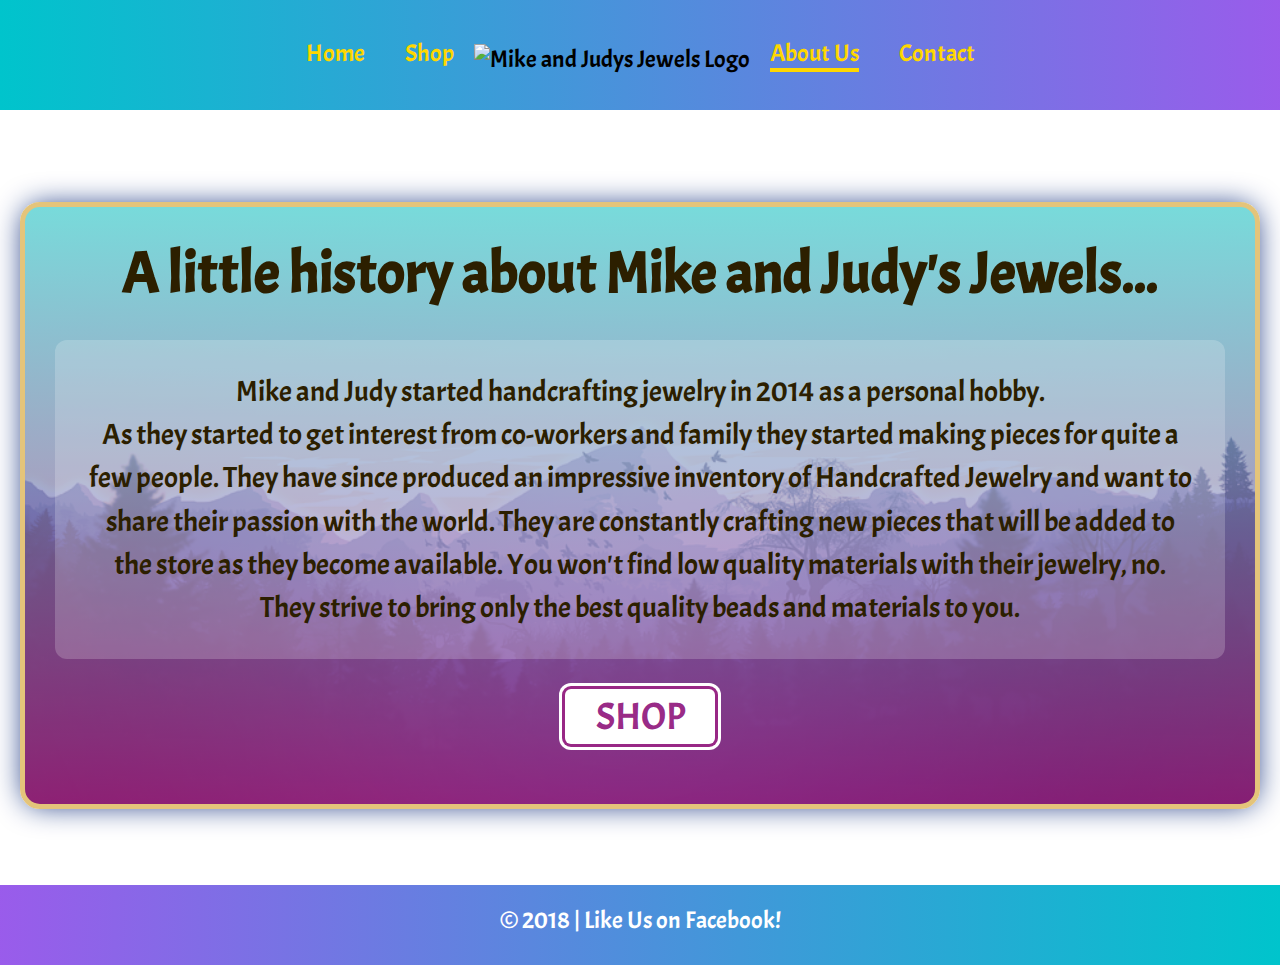
==== about_us.html @ d353a6b6 "about us and contact styling and media queries" ====
<!DOCTYPE html>
<html lang="en">

<head>
  <meta charset="UTF-8">
  <meta name="viewport" content="width=device-width, initial-scale=1.0">
  <meta http-equiv="X-UA-Compatible" content="ie=edge">
  <meta name="description" content="An Online Store of Handcrafted Bead and Gem Stone Jewelry">
  <title>Mike & Judy's Jewels | About Us</title>
  <link rel="canonical" href="about_us.html">
  <link rel="stylesheet" href="./css/jj.css">
  <link href="https://fonts.googleapis.com/css?family=Acme|Alex+Brush" rel="stylesheet">
  <link rel="stylesheet" href="https://use.fontawesome.com/releases/v5.2.0/css/all.css" integrity="sha384-hWVjflwFxL6sNzntih27bfxkr27PmbbK/iSvJ+a4+0owXq79v+lsFkW54bOGbiDQ"
    crossorigin="anonymous">
  <link rel="stylesheet" href="css/animate.css">
  <link rel="icon" type="image/png" href="./img/favicon.png" />
  <script src="https://ajax.googleapis.com/ajax/libs/jquery/3.3.1/jquery.min.js"></script>
  <script>
    $(document).ready(function () {
      // Add smooth scrolling to all links
      $("a").on('click', function (event) {

        // Make sure this.hash has a value before overriding default behavior
        if (this.hash !== "") {
          // Prevent default anchor click behavior
          event.preventDefault();

          // Store hash
          var hash = this.hash;

          // Using jQuery's animate() method to add smooth page scroll
          // The optional number (800) specifies the number of milliseconds it takes to scroll to the specified area
          $('html, body').animate({
            scrollTop: $(hash).offset().top
          }, 800, function () {

            // Add hash (#) to URL when done scrolling (default click behavior)
            window.location.hash = hash;
          });
        } // End if
      });
    });
  </script>
</head>

<body id="top">
  <header class="header wow flipInX" id="myHeader">
    <nav class="navbar">
      <a href="index.html">Home</a>
      <a href="shop.html">Shop</a>
      <img src="./img/JUDYS JEWELS LOGO.svg" alt="Mike and Judys Jewels Logo" class="logo">
      <a href="about_us.html" class="active">About Us</a>
      <a href="contact.html">Contact</a>
    </nav>
    <!-- Top Navigation Mobile Menu -->
    <div class="topnav">
      <a href="#home" class="active">
        <img src="./img/JUDYS JEWELS LOGO.svg" alt="mike and judys jewels logo" class="smLogo">
      </a>
      <div id="myLinks">
        <a href="index.html">Home</a>
        <a href="shop.html">Shop</a>
        <a href="about_us.html">About Us</a>
        <a href="contact.html">Contact</a>
      </div>
      <a href="javascript:void(0);" class="icon" onclick="hamburgerMenuToggle()">
        <i class="fa fa-bars"></i>
      </a>
    </div>
  </header>
  <a href="#top" id="up-arrow">
    <i class="fas fa-arrow-circle-up"></i>
  </a>
  <main class="content">
    <div class="about-us-content">
      <h1 class="about-us">A little history about Mike and Judy's Jewels...</h1>
      <p class="about-us-text">Mike and Judy started handcrafting jewelry in 2014 as a personal hobby.
        <br> As they started to get interest from co-workers and family they started making pieces for quite a few people. They
        have since produced an impressive inventory of Handcrafted Jewelry and want to share their passion with the world.
        They are constantly crafting new pieces that will be added to the store as they become available. You won't find
        low quality materials with their jewelry, no. They strive to bring only the best quality beads and materials to you.</p>


      <div class="wow flip about-us-cta" data-wow-iteration="2">
        <a href="shop.html" class="shop-btn">SHOP</a>
      </div>
    </div>


  </main>
  <footer>
    <p>&copy; 2018 | Like Us on Facebook!
      <a href="https://www.facebook.com/profile.php?id=100008990355830" rel="noopener" target="_blank">
        <i class="fab fa-facebook-square"></i>
      </a>
    </p>
  </footer>
  <script src="./js/jj.js"></script>
  <script src="js/wow.min.js"></script>
  <script>
    new WOW().init();
  </script>
</body>

</html>
---- css/jj.css ----
/* *********************************
*********TODOS LIST**************
********************************* */

* {
  margin: 0;
  padding: 0;
}

html,
body {
  height: 100%;
}

body {
  font-family: 'Acme', sans-serif;
  display: flex;
  flex-direction: column;
  position: relative;
}

#up-arrow {
  display: none;
  position: fixed;
  bottom: 45px;
  right: 10px;
  z-index: 99;
  padding: 15px;
  font-size: 2em;
  color: gold;
}

#up-arrow:hover {
  color: #000;
}

header {
  padding: 0 0 16px 0;
  z-index: 1;
}

.bottom {
  position: relative;
}

.bottom:before {
  content: '';
  position: absolute;
  border-width: 30px;
  border-style: solid;
  border-color: transparent;
  left: 50%;
  bottom: 0;
  border-top-color: #00c4cc;
  -webkit-transform: translate(-50%, 100%);
  -ms-transform: translate(-50%, 100%);
  transform: translate(-50%, 100%);
}

a {
  white-space: nowrap;
}

.content {
  padding: 16px 0;
}

.sticky {
  position: fixed;
  top: 0;
  width: 100%;
}

.sticky+.content {
  padding-top: 260px;
}

.rightHome h1 {
  font-family: 'Alex Brush', cursive;
  color: hsl(266, 78%, 64%);
  font-size: 3em;
  margin-bottom: 30px;
}

nav {
  font-size: 1.5em;
  width: 100%;
}

.navbar {
  display: flex;
  background: linear-gradient(to right, #00c4cc, hsl(266, 78%, 64%));
  height: 110px;
  align-items: center;
  justify-content: center;
  list-style: none;
  transition: 500ms ease-in-out;
}

@media screen and (max-width: 750px) {
  .navbar {
    display: none;
  }
}

.navbar a {
  text-decoration: none;
  color: gold;
  padding: 0 20px;
}

.navbar a::after {
  content: '';
  display: block;
  width: 0;
  height: 4px;
  background: gold;
  transition: width .4s;
}

.navbar a:hover::after {
  width: 100%;
}

a.active::after {
  width: 100%;
}

.logo {
  margin-top: 7px;
}

main {
  display: flex;
  margin: 50px 0 0 0;
  align-items: center;
  flex: 1 0 auto;
}

#home {
  margin: 100px 0;
}

.paypal {
  box-shadow: none;
}

.btn {
  transition: all .4s;
}

.btn:hover {
  box-shadow: 0px 0px 0 3px #fff, 0 0 0 6px hsl(266, 78%, 64%), -7px 7px 7px rgba(0, 0, 0, 0.75);
  background: hsl(266, 78%, 64%);
  color: gold;
}

.cta-image {
  width: 50%;
}

.rightHome {
  text-align: center;
  width: 50%;
}

.rightHome a {
  text-decoration: none;
  background: #00c4cc;
  color: #fff;
  letter-spacing: 2px;
  text-transform: uppercase;
  padding: 10px 50px;
  border-radius: 8px;
  font-size: 1.5em;
}

@media screen and (max-width: 750px) {
  main {
    flex-direction: column;
    flex-flow: column-reverse;
  }
  .rightHome {
    width: 100%;
  }
  .rightHome h1 {
    font-size: 4em;
  }
  .cta-image {
    margin-top: 50px;
    width: 70%;
  }
}

hr.style-two {
  border: 0;
  height: 1px;
  background-image: linear-gradient(to right, rgba(0, 0, 0, 0), rgba(0, 0, 0, 0.75), rgba(0, 0, 0, 0));
}

.cta-desc {
  background: #00c4cc;
  color: #fff;
  text-align: center;
  padding: 50px;
}

.cta-desc h2 {
  margin-bottom: 20px;
  font-size: 2em;
  color: gold;
}

.cta-desc p {
  font-size: 1.25em;
  letter-spacing: .125em;
}

.cta-desc p span {
  color: hsl(266, 78%, 64%);
  letter-spacing: .01em;
}

.cta-desc a {
  text-decoration: none;
  color: gold;
  text-transform: uppercase;
  letter-spacing: normal;
  transition: all .8s;
}

.cta-desc a:hover {
  color: black;
}

section {
  padding: 40px;
  text-align: center;
  font-family: 'Alex Brush', cursive;
  color: hsl(266, 78%, 64%);
  font-size: 1.5em;
}

section h2 {
  margin: 30px;
}

section p {
  padding: 30px;
  font-family: 'Acme', sans-serif;
}

section a {
  text-decoration: none;
  font-family: 'Acme', sans-serif;
  color: #fff;
  letter-spacing: .3em;
  padding: 8px 50px;
  background: #00c4cc;
  border-radius: 10px;
}

.figs {
  font-family: 'Acme', sans-serif;
  display: flex;
  justify-content: space-around;
  text-align: center;
  margin: 30px 0 60px 0;
}

figure img {
  box-shadow: 3px 3px 10px rgb(61, 152, 175);
}

.promo-sm {
  max-width: 20vw;
  border: 3px solid turquoise;
}

.promo-lg {
  max-width: 40vw;
  border: 3px solid turquoise;
}

figure h3 {
  margin: 15px 0 5px 0;
}

figure p {
  padding-bottom: 20px;
}

figure a {
  text-decoration: none;
  color: #fff;
  background: #00c4cc;
  padding: 7px 20px;
}

figcaption {
  font-size: .75em;
}

@media screen and (max-width: 750px) {
  .cta-desc h2 {
    font-size: 2.5em;
  }
  .cta-desc p {
    font-size: 1.5em;
    line-height: 1.75em;
  }
  section h2 {
    font-size: 2.5em;
  }
  .figs {
    flex-direction: column;
  }
  figure {
    margin: 30px auto;
  }
  figcaption {
    font-size: 1em;
  }
  .promo-lg,
  .promo-sm {
    max-width: 60vw;
  }
}

.shop-cta {
  color: #fff;
  text-transform: uppercase;
  letter-spacing: .25em;
  margin: 100px auto;
  width: 80%;
  padding: 80px;
  background-image: linear-gradient(rgba(2, 67, 71, 0.5), rgba(9, 22, 92, 0.5)), url(../img/shopping-annex.jpeg);
  background-position: center;
}

@media screen and (max-width: 750px) {
  .shop-cta {
    width: 50%;
    background-size: cover;
  }
}

@media screen and (max-width: 450px) {
  .shop-cta {
    padding: 80px 50px;
    margin: 100px auto 60px auto;
  }
  .shop-cta p {
    padding: 30px 0;
  }
  .shop-cta a.btn {
    font-size: .75em;
    padding: 8px 22px;
  }
}

footer {
  flex-shrink: 0;
  background: linear-gradient(to right, hsl(266, 78%, 64%), #00c4cc);
  height: 40px;
  color: #fff;
  text-align: center;
  padding: 20px 0;
  font-size: 1.5em;
}

footer i {
  color: #fff;
  font-size: 1.3em;
  padding: 0 10px;
  display: flex;
}

@media screen and (max-width: 750px) {
  footer {
    font-size: 1.2em;
  }
}

/* ************************
 *****  SHOP PAGES  ******
************************ */

.shop-content {
  text-align: center;
}

.shop-heading {
  margin: 15px auto 30px auto;
  font-size: 3em;
  color: #e4c47a;
}

.cat-head {
  display: flex;
  width: 100%;
  height: 80px;
  background: #e4c47a;
  margin: 30px auto;
  align-items: center;
  justify-content: center;
  color: hsl(266, 78%, 64%);
  font-size: 1.2em;
}

.shop-cats {
  background-color: hsl(266, 78%, 64%);
  width: 50%;
  margin: 45px auto;
  border-radius: 7px;
}

@media screen and (max-width: 1200px) {
  .shop-cats {
    width: 80%;
  }
}

@media screen and (max-width: 750px) {
  .shop-cats {
    font-size: .8em;
  }
}

.shop-cats a {
  display: inline-block;
  margin: 20px 10px;
  text-transform: uppercase;
  color: gold;
  text-decoration: none;
  font-size: 1.2em;
}

.shop-cats a:hover {
  color: #000;
}

.shop-cats .active {
  background: #fff;
  color: hsl(266, 78%, 64%);
  font-weight: bolder;
  line-height: 30px;
  padding: 0 10px;
  border-radius: 4px;
}

.showcase-body {
  position: relative;
  margin: 0 auto 200px auto;
  padding: 200px 0 200px 0;
  border-radius: 25px;
  width: 80%;
}

@media screen and (max-width: 520px) {
  .showcase-body {
    overflow-x: hidden;
  }
  .shop-heading {
    font-size: 2em;
  }
}

.p_slider {
  width: 200px;
  height: 339px;
  position: absolute;
  left: 0;
  right: 0;
  bottom: 0;
  margin: auto;
}

.p_slider .left,
.p_slider .right {
  cursor: pointer;
  position: absolute;
  z-index: 10;
}

.p_slider__item {
  position: absolute;
  width: 200px;
  height: 200px;
  cursor: pointer;
  transition-duration: 1.5s;
  transition-property: transform, left, opacity, -webkit-filter;
}

.p_slider__item img {
  width: 200px;
  -webkit-transform: scale(0);
  transform: scale(0);
  position: relative;
  -webkit-animation: scale_bounce 1.2s .4s forwards;
  animation: scale_bounce 1.2s .4s forwards;
  -webkit-box-reflect: below 4px -webkit-gradient(linear, left top, left bottom, from(transparent), color-stop(50%, transparent), to(rgba(255, 255, 255, 0.2)));
}

.p_slider__item:nth-of-type(1) {
  -webkit-transform: scale(0.6);
  transform: scale(0.6);
  left: -200px;
  -webkit-filter: blur(2px);
  opacity: 0.8;
  z-index: 1;
}

.p_slider__item:nth-of-type(2) {
  -webkit-transform: scale(1);
  transform: scale(1);
  left: 0px;
  z-index: 2;
}

.p_slider__item:nth-of-type(3) {
  -webkit-transform: scale(0.6);
  transform: scale(0.6);
  left: 200px;
  z-index: 1;
  -webkit-filter: blur(2px);
  opacity: 0.8;
}

.controls {
  position: absolute;
  width: 100%;
  top: 50%;
  -webkit-transform: translateY(-50%);
  transform: translateY(-50%);
}

.controls .left {
  float: left;
  cursor: pointer;
  position: relative;
  left: 40px;
}

.controls .left img {
  -webkit-transform: rotate(180deg);
  transform: rotate(180deg);
  transition: all .4s;
  opacity: 0.2;
}

.controls .left img:hover {
  opacity: 1;
  cursor: pointer;
}

.controls .right {
  float: right;
  cursor: pointer;
  position: relative;
  right: 40px;
}

.controls .right img {
  transition: all .4s;
  opacity: 0.2;
}

.controls .right img:hover {
  opacity: 1;
  cursor: pointer;
}

@-webkit-keyframes scale_bounce {
  0% {
    -webkit-transform: scale(0);
    transform: scale(0);
  }
  20% {
    -webkit-transform: scale(1.1);
    transform: scale(1.1);
  }
  40% {
    -webkit-transform: scale(0.98);
    transform: scale(0.98);
  }
  60% {
    -webkit-transform: scale(1.012);
    transform: scale(1.012);
  }
  80% {
    -webkit-transform: scale(0.995);
    transform: scale(0.995);
  }
  100% {
    -webkit-transform: scale(1);
    transform: scale(1);
  }
}

@keyframes scale_bounce {
  0% {
    -webkit-transform: scale(0);
    transform: scale(0);
  }
  20% {
    -webkit-transform: scale(1.1);
    transform: scale(1.1);
  }
  40% {
    -webkit-transform: scale(0.98);
    transform: scale(0.98);
  }
  60% {
    -webkit-transform: scale(1.012);
    transform: scale(1.012);
  }
  80% {
    -webkit-transform: scale(0.995);
    transform: scale(0.995);
  }
  100% {
    -webkit-transform: scale(1);
    transform: scale(1);
  }
}

.fig-row {
  margin: 20px 20px;
  display: flex;
  flex-wrap: wrap;
}

.shop-fig {
  flex-basis: auto;
  flex-grow: 1;
  border: 2px solid grey;
  margin: 5px;
  padding: 10px;
}

.shop-fig figcaption {
  color: hsl(266, 78%, 64%);
  text-transform: uppercase;
  font-size: 1.35em;
}

.shop-fig p {
  font-size: 2em;
  color: red;
}

/* ******************************** */

/* **********mobile nav************ */

/* ******************************** */

/* Style the navigation menu */

.topnav {
  overflow: hidden;
  background: linear-gradient(to right, #00c4cc, hsl(266, 78%, 64%));
  position: relative;
}

/* Hide the links inside the navigation menu (except for logo/home) */

.topnav #myLinks {
  display: none;
}

/* Style navigation menu links */

.topnav a {
  color: gold;
  padding: 14px 16px;
  text-decoration: none;
  font-size: 1.5em;
  display: block;
}

.smLogo {
  height: 40px;
}

.topnav a.icon {
  display: block;
  position: absolute;
  right: 0;
  top: 8px;
  font-size: 1.5em;
}

.topnav a:hover {
  color: #fff;
}

@media screen and (min-width: 750px) {
  .topnav {
    display: none;
  }
}

/* 
*******************
********404********
******************* */

.err-404 {
  font-size: 15em;
  margin: auto;
}

.err-wrapper {
  display: flex;
  width: 100vw;
  color: #00c4cc;
  padding: 30px;
  justify-content: space-between;
  align-items: center;
}

.text {
  font-size: 1.5em;
  padding: 20px;
}

.text p {
  line-height: 2em;
  margin-bottom: 30px;
}

.text a {
  text-decoration: none;
  color: #fff;
  background: #00c4cc;
  padding: 8px 12px;
  border-radius: 5px;
}

.text a:hover {
  box-shadow: 0 0 0 2px #fff, 0 0 0 4px #00c4cc;
  color: gold;
}

@media screen and (max-width: 750px) {
  .err-wrapper {
    flex-direction: column;
    flex-direction: column-reverse;
  }
  .err-404 {
    font-size: 10em;
  }
  .text {
    text-align: center;
  }
}

.product-wrapper {
  display: flex;
  margin: 30px 30px 0 30px;
  width: 100vw;
  flex-flow: row;
}

@media screen and (max-width: 750px) {
  .product-wrapper {
    flex-flow: column;
    align-items: center;
  }
  .product-desc {
    margin: 50px 20px 0 20px;
  }
}

.product-card {
  text-align: center;
}

.product-card h1 {
  margin-bottom: 20px;
  color: hsl(266, 78%, 64%);
}

.product-thumbs {
  display: flex;
  margin-top: 20px;
}

.primary {
  width: 300px;
  height: 300px;
  background-color: #e4c47a;
  border: 2px solid hsl(266, 78%, 64%);
  background-size: contain;
  background-position: center center;
  background-repeat: no-repeat;
  transition: all .5s ease-in;
}

.primary:hover {
  transform: scale(1.5);
  transform-origin: bottom left;
}

@media screen and (max-width: 750px) {
  .primary:hover {
    transform: scale(1.2);
    transform-origin: bottom;
  }
}

.thumbnail-image {
  margin-right: 10px;
  width: 49px;
  height: 48px;
  background: #e4c47a;
  border: 2px solid hsl(266, 78%, 64%);
  background-size: cover;
  background-position: center center;
  background-repeat: no-repeat;
}

.product-desc {
  padding: 0 30px 30px 60px;
}

.product-desc h2 {
  color: hsl(266, 78%, 64%);
  margin: 0 0 25px 0;
}

.product-desc p {
  margin-bottom: 25px;
  font-size: 1.2em;
}

.suggested-items {
  display: flex;
  flex-flow: row;
  width: 100%;
  margin: 20px 0 80px 0;
  justify-content: space-around;
  flex-wrap: wrap;
}

.suggested-items-sect h2 {
  font-family: 'Acme', sans-serif;
  font-size: .75em;
}

.suggested-items img {
  width: 100px;
  height: 100px;
  margin-top: 50px;
}

.suggested-items a {
  background: none;
  border-radius: 0;
  padding: 0;
  margin: 0;
}

h1.about-us {
  margin: 30px;
  font-size: 3em;
}

.about-us-text {
  font-size: 1.5em;
  margin: 30px;
  padding: 30px;
}

.contact-heading {
  font-family: 'Acme', sans-serif;
  font-size: 3em;
}

.contact-text {
  font-size: 1.25em;
}

@media screen and (max-width: 750px) {
  .contact-heading {
    font-size: 1.5em;
  }
  .contact-text {
    font-size: .9em;
  }
}

.form-group {
  font-family: 'Acme', sans-serif;
  width: 50%;
  display: flex;
  flex-direction: column;
  justify-content: center;
  align-items: center;
  margin: 20px auto;
  background: #00c4cc;
  padding: 50px;
  border-radius: 15px;
  box-shadow: 0 0 0 4px white, 0 0 0 8px #00c4cc, 0 0 15px 8px rgba(7, 101, 138, 0.5);
}

@media screen and (max-width: 500px) {
  .form-group {
    width: 80%;
    margin: 10px auto;
    padding: 30px 10px;
  }
}

.form-group input {
  border: none;
  box-shadow: none;
}

.form-group input:focus {
  background: salmon;
  color: #fff;
}

legend {
  display: block;
  background-color: #e4c47a;
  height: 20px;
  padding: 5px 10px 12px 10px;
  font-size: .85em;
  border-radius: 7px;
  cursor: default;
}

#mybtn {
  display: block;
  padding: 7px 15px;
  background: hsl(266, 78%, 64%);
  color: #e4c47a;
  border-radius: 7px;
  font-family: 'Acme', sans-serif;
  font-size: .75em;
  box-shadow: 0 0 0 3px #00c4cc, 0 0 0 6px hsl(266, 78%, 64%), 0 0 12px 5px rgba(0, 0, 0, 0.3);
  transition: all .5s ease-in-out;
  cursor: pointer;
}

#mybtn:hover {
  background: #fff;
  box-shadow: 0 0 0 3px #00c4cc, 0 0 0 5px white, 0 0 12px 5px rgba(0, 0, 0, 0.5);
  color: hsl(266, 78%, 64%);
  transform: scale(1.1);
}

#n,
#e {
  margin: 30px;
  font-size: .75em;
  border-radius: 8px;
  padding: 7px 15px;
  box-shadow: 0 0 0 3px #00c4cc, 0 0 0 5px white;
}

@media screen and (max-width: 400px) {
  .contact-heading {
    font-size: 1.2em;
  }
  .contact-text {
    line-height: 1.5em;
  }
  .form-group {
    width: 90%;
    box-shadow: none;
  }
  legend {
    display: block;
    font-size: .7em;
    padding: 5px 12px;
  }
  #n,
  #e {
    font-size: .5em;
    box-shadow: none;
  }
}

.about-us-content {
  background-image: linear-gradient(rgba(73, 209, 209, 0.74), rgba(189, 20, 152, 0.6)), url(/img/mountains-sceen.png);
  background-position: bottom;
  background-size: cover;
  background-repeat: no-repeat;
  margin: 10px 20px 60px 20px;
  border-radius: 20px;
  color: #2c1f00;
  border: 5px solid #e4c47a;
  text-align: center;
  box-shadow: 0px 0px 30px -5px rgb(4, 35, 117);
  font-size: 1.2em;
  padding-bottom: 60px;
}

.about-us-text {
  background: rgba(255, 255, 255, 0.2);
  border-radius: 12px;
  line-height: 1.5em;
}

@media screen and (max-width: 500px) {
  .about-us-content {
    font-size: 1em;
  }
}

.shop-btn {
  padding: 3px 15px;
  display: block;
  width: 120px;
  margin: 0 auto;
  border-radius: 6px;
  background: #fff;
  text-decoration: none;
  font-size: 2em;
  color: rgba(139, 13, 118, 0.89);
  box-shadow: 0 0 0 3px rgba(139, 13, 118, 0.89), 0 0 0 6px white;
  transition: all .4s ease-in-out;
}

.shop-btn:hover {
  background: rgba(139, 13, 118, 0.89);
  box-shadow: 0 0 0 3px white, 0 0 0 6px rgba(139, 13, 118, 0.89), 0 0 12px 6px rgba(0, 0, 0, 0.75);
  color: white;
  transform: scale(1.2);
}
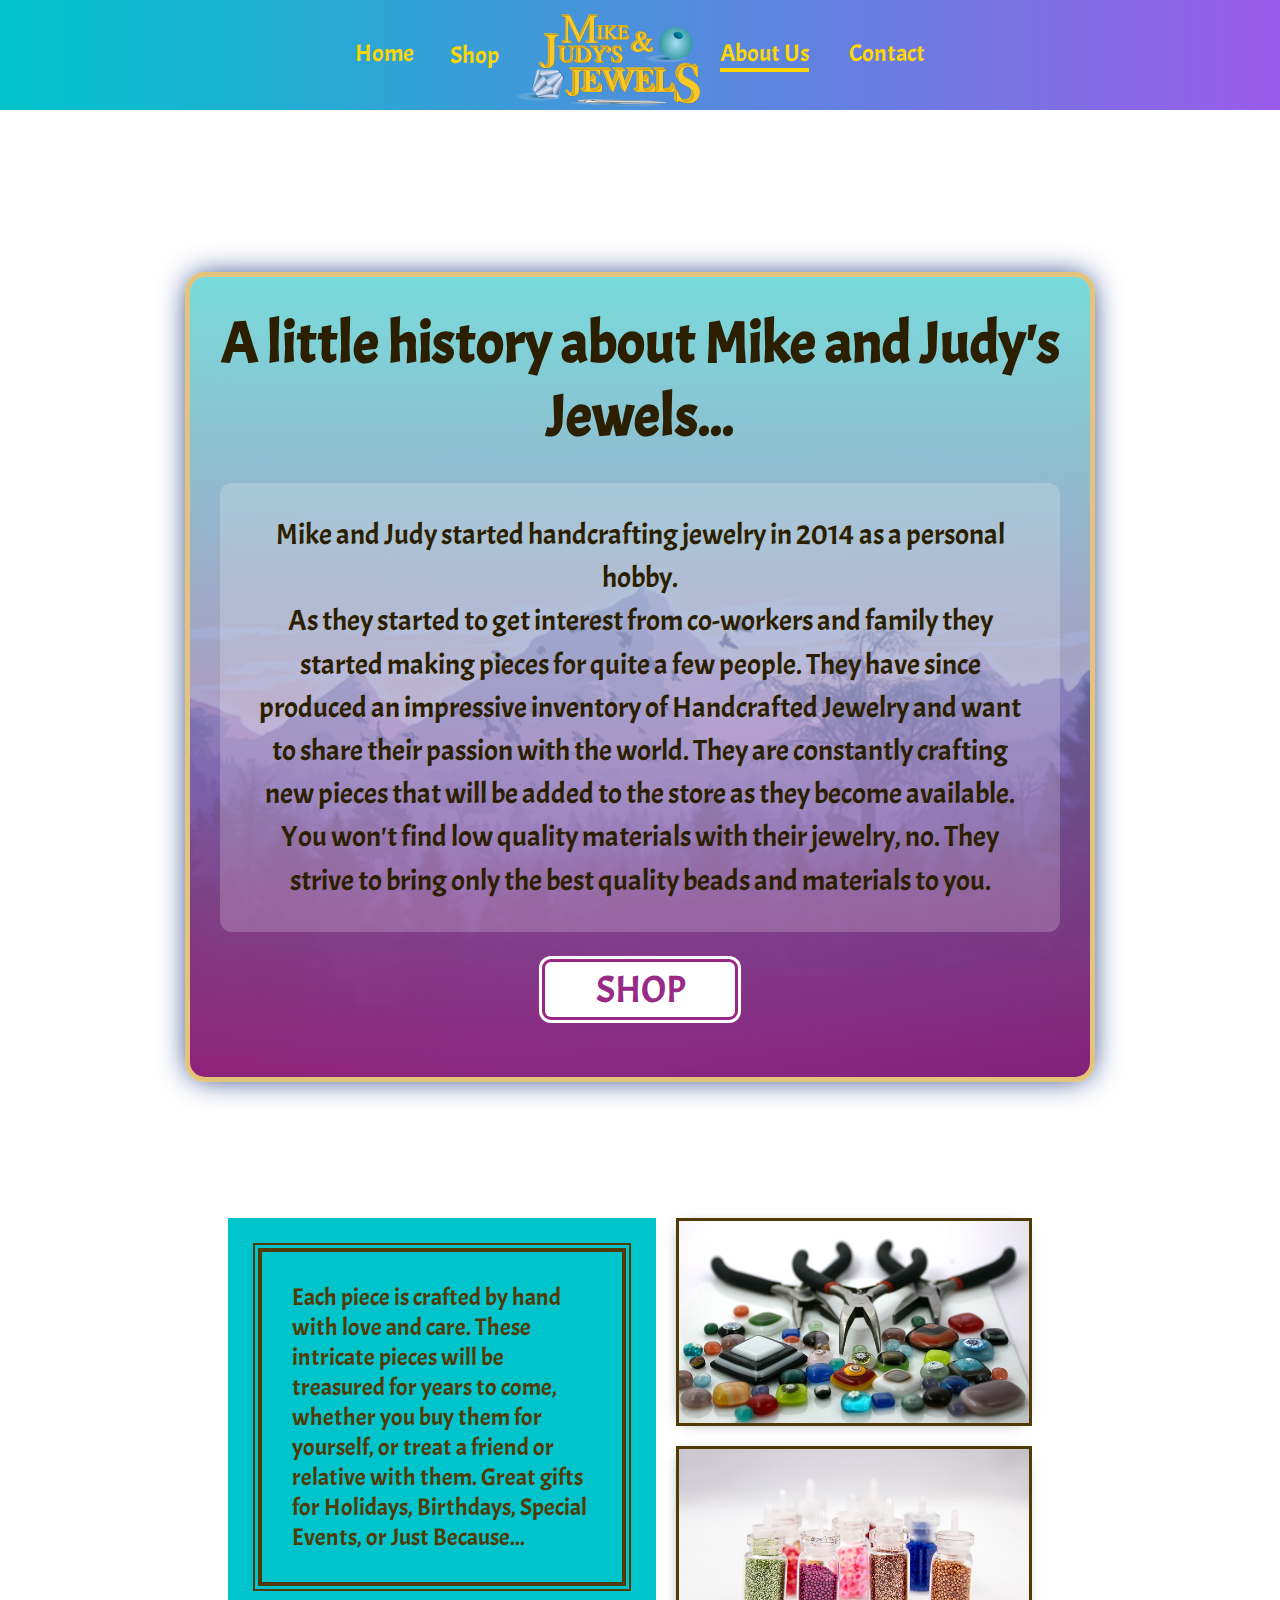
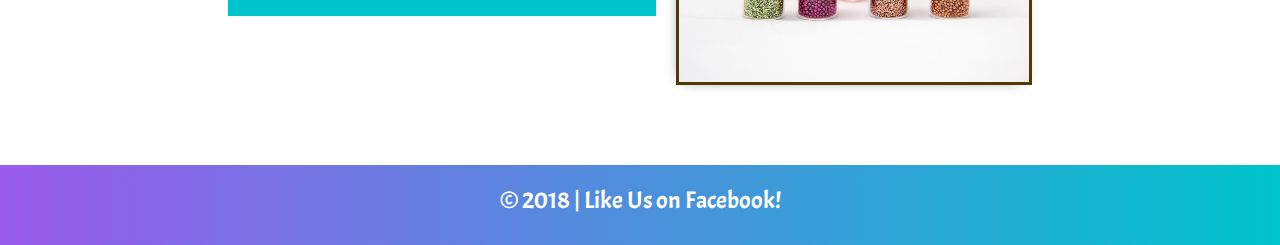
==== commit 8d20b47c: "added fine metals and styled shop intro page" ====
--- a/about_us.html
+++ b/about_us.html
@@ -47,7 +47,21 @@
   <header class="header wow flipInX" id="myHeader">
     <nav class="navbar">
       <a href="index.html">Home</a>
-      <a href="shop.html">Shop</a>
+      <div class="dropdown">
+        <button class="dropbtn">Shop
+          <i class="fas fa-caret-down"></i>
+        </button>
+        <div class="dropdown-content">
+          <a href="shop.html">Show Room</a>
+          <a href="shop-necklaces.html">Necklaces</a>
+          <a href="shop-pendants.html">Pendants</a>
+          <a href="shop-bracelets.html">Bracelets</a>
+          <a href="shop-earrrings.html">Earrings</a>
+          <a href="shop-rings.html">Rings</a>
+          <a href="shop-sets.html">Sets</a>
+          <a href="shop-fine-metals.html">Fine Metals</a>
+        </div>
+      </div>
       <img src="./img/JUDYS JEWELS LOGO.svg" alt="Mike and Judys Jewels Logo" class="logo">
       <a href="about_us.html" class="active">About Us</a>
       <a href="contact.html">Contact</a>
@@ -60,6 +74,22 @@
       <div id="myLinks">
         <a href="index.html">Home</a>
         <a href="shop.html">Shop</a>
+        <div class="shop-subcats">
+          <a href="shop-necklaces.html">Necklaces</a>
+          <hr>
+          <a href="shop-pendants.html">Pendants</a>
+          <hr>
+          <a href="shop-bracelets.html">Bracelets</a>
+          <hr>
+          <a href="shop-earrrings.html">Earrings</a>
+          <hr>
+          <a href="shop-rings.html">Rings</a>
+          <hr>
+          <a href="shop-sets.html">Sets</a>
+          <hr>
+          <a href="shop-fine-metals.html">Fine Metals</a>
+          <hr>
+        </div>
         <a href="about_us.html">About Us</a>
         <a href="contact.html">Contact</a>
       </div>
@@ -67,6 +97,7 @@
         <i class="fa fa-bars"></i>
       </a>
     </div>
+    <!-- /Top Navigation Mobile Menu -->
   </header>
   <a href="#top" id="up-arrow">
     <i class="fas fa-arrow-circle-up"></i>
@@ -88,6 +119,21 @@
 
 
   </main>
+  <section class="about-us--section">
+
+    <div class="about-us--left">
+      <p>Each piece is crafted by hand with love and care. These intricate pieces will be treasured for years to come, whether
+        you buy them for yourself, or treat a friend or relative with them. Great gifts for Holidays, Birthdays, Special
+        Events, or Just Because...
+        <br>
+
+      </p>
+    </div>
+    <div class="about-us--right">
+      <img src="/img/glass-beads-and-needlenose-pliers.jpg" alt="needle-nose pliers and glass beads">
+      <img src="/img/bead-bottles.jpg" alt="little bottles with beads in them">
+    </div>
+  </section>
   <footer>
     <p>&copy; 2018 | Like Us on Facebook!
       <a href="https://www.facebook.com/profile.php?id=100008990355830" rel="noopener" target="_blank">
--- a/css/jj.css
+++ b/css/jj.css
@@ -1,7 +1,3 @@
-/* *********************************
-*********TODOS LIST**************
-********************************* */
-
 * {
   margin: 0;
   padding: 0;
@@ -27,7 +23,7 @@
   z-index: 99;
   padding: 15px;
   font-size: 2em;
-  color: gold;
+  color: darkviolet;
 }
 
 #up-arrow:hover {
@@ -36,7 +32,7 @@
 
 header {
   padding: 0 0 16px 0;
-  z-index: 1;
+  z-index: 90;
 }
 
 .bottom {
@@ -97,6 +93,12 @@
   transition: 500ms ease-in-out;
 }
 
+.navbar button {
+  background: none;
+  border: none;
+  font-family: 'Acme', sans-serif;
+}
+
 @media screen and (max-width: 750px) {
   .navbar {
     display: none;
@@ -107,6 +109,18 @@
   text-decoration: none;
   color: gold;
   padding: 0 20px;
+  font-size: inherit;
+}
+
+.navbar button {
+  text-decoration: none;
+  color: gold;
+  padding: 0 20px;
+  font-size: inherit;
+}
+
+.dropdown a {
+  float: left;
 }
 
 .navbar a::after {
@@ -126,8 +140,128 @@
   width: 100%;
 }
 
+.dropdown {
+  float: left;
+  overflow: hidden;
+}
+
+.dropdown .dropbtn {
+  padding: 14px 16px;
+  background-color: inherit;
+  font-family: inherit;
+  border-radius: 6px 6px 0 0;
+}
+
+.dropdown:hover .dropbtn {
+  background: linear-gradient(to right, #00c4cc, hsl(266, 78%, 64%));
+}
+
+/* Dropdown content (hidden by default) */
+
+.dropdown-content {
+  display: none;
+  position: absolute;
+  background: linear-gradient(to right, #00c4cc, hsl(266, 78%, 64%));
+  min-width: 200px;
+  border-radius: 0 6px 6px 6px;
+  box-shadow: 0px 8px 16px 0px rgba(0, 0, 0, 0.2);
+  z-index: 9999;
+}
+
+/* Links inside the dropdown */
+
+.dropdown-content a {
+  float: none;
+  color: gold;
+  padding: 12px 16px;
+  text-decoration: none;
+  display: block;
+  text-align: left;
+}
+
+/* Add a grey background color to dropdown links on hover */
+
+.dropdown-content a:hover {
+  background-color: #00c4cc;
+}
+
+/* Show the dropdown menu on hover */
+
+.dropdown:hover .dropdown-content {
+  display: block;
+}
+
 .logo {
   margin-top: 7px;
+}
+
+/* ******************************** */
+
+/* **********mobile nav************ */
+
+/* ******************************** */
+
+/* Style the navigation menu */
+
+.topnav {
+  overflow: hidden;
+  background: linear-gradient(to right, #00c4cc, hsl(266, 78%, 64%));
+  position: relative;
+}
+
+/* Hide the links inside the navigation menu (except for logo/home) */
+
+.topnav #myLinks {
+  display: none;
+}
+
+/* Style navigation menu links */
+
+.topnav a {
+  color: gold;
+  padding: 8px 16px;
+  text-decoration: none;
+  font-size: 1.5em;
+  display: block;
+}
+
+.smLogo {
+  height: 40px;
+}
+
+.shop-subcats {
+  padding: 0;
+  margin: 0 0 0 40px;
+}
+
+.shop-subcats a {
+  font-size: 1.25em;
+}
+
+.shop-subcats hr {
+  width: 80%;
+  margin: 0 auto;
+  border: 0;
+  height: 1px;
+  background-image: linear-gradient(to right, rgba(210, 223, 31, 0), rgba(210, 223, 31, 0.75), rgba(210, 223, 31, 0));
+}
+
+.topnav a.icon {
+  display: block;
+  position: absolute;
+  right: 0;
+  top: 8px;
+  font-size: 1.5em;
+}
+
+.topnav a:hover {
+  color: #fff;
+}
+
+@media screen and (min-width: 750px) {
+  .topnav {
+    display: none;
+  }
 }
 
 main {
@@ -145,6 +279,24 @@
   box-shadow: none;
 }
 
+.shop-cta-btn {
+  transition: all .3s ease-in-out;
+}
+
+.shop-cta-btn:hover {
+  margin-top: 5px;
+  transform: scale(1.2)
+}
+
+.btn-scale {
+  transition: all .4s;
+  margin-bottom: 15px;
+}
+
+.btn-scale:hover {
+  transform: scale(1.2);
+}
+
 .btn {
   transition: all .4s;
 }
@@ -153,6 +305,7 @@
   box-shadow: 0px 0px 0 3px #fff, 0 0 0 6px hsl(266, 78%, 64%), -7px 7px 7px rgba(0, 0, 0, 0.75);
   background: hsl(266, 78%, 64%);
   color: gold;
+  transform: scale(1.2);
 }
 
 .cta-image {
@@ -175,6 +328,24 @@
   font-size: 1.5em;
 }
 
+@media screen and (min-width: 1524px) {
+  .rightHome h1 {
+    margin-bottom: 80px;
+  }
+}
+
+@media screen and (min-width: 1200px) {
+  .rightHome h1 {
+    font-size: 6em;
+  }
+}
+
+@media screen and (max-width: 1200px) {
+  .rightHome h1 {
+    font-size: 4.75em;
+  }
+}
+
 @media screen and (max-width: 750px) {
   main {
     flex-direction: column;
@@ -189,6 +360,12 @@
   .cta-image {
     margin-top: 50px;
     width: 70%;
+  }
+}
+
+@media screen and (max-width: 336px) {
+  .rightHome h1 {
+    font-size: 3.35em;
   }
 }
 
@@ -217,7 +394,7 @@
 }
 
 .cta-desc p span {
-  color: hsl(266, 78%, 64%);
+  color: #523a04;
   letter-spacing: .01em;
 }
 
@@ -410,26 +587,20 @@
 
 .shop-cats {
   background-color: hsl(266, 78%, 64%);
-  width: 50%;
   margin: 45px auto;
-  border-radius: 7px;
-}
-
-@media screen and (max-width: 1200px) {
-  .shop-cats {
-    width: 80%;
-  }
+  font-size: 1.2em;
+  box-shadow: 0 0 0 3px #fff, 0 0 0 6px hsl(266, 78%, 64%), 0 3px 15px -2px #8b6406;
 }
 
 @media screen and (max-width: 750px) {
   .shop-cats {
-    font-size: .8em;
+    font-size: 1.2em;
   }
 }
 
 .shop-cats a {
   display: inline-block;
-  margin: 20px 10px;
+  margin: 40px 10px;
   text-transform: uppercase;
   color: gold;
   text-decoration: none;
@@ -451,7 +622,7 @@
 
 .showcase-body {
   position: relative;
-  margin: 0 auto 200px auto;
+  margin: 0 auto 30px auto;
   padding: 200px 0 200px 0;
   border-radius: 25px;
   width: 80%;
@@ -625,6 +796,90 @@
   }
 }
 
+.shop-section {
+  max-width: 1000px;
+  margin: 10px auto;
+  background: #e4c47a;
+  border-radius: 15px;
+  margin-bottom: 60px;
+  background-image: url(/img/noise.png);
+  background-blend-mode: luminosity;
+  box-shadow: 0 0 0 4px #fff, 0 0 0 7px #e4c47a, 0 0 15px -1px #523a04;
+}
+
+@media screen and (max-width: 700px) {
+  .shop-section {
+    width: 100vw;
+    box-shadow: 0 0 0 4px #fff, 0 0 0 7px #e4c47a;
+    border-radius: 0;
+    padding: 30px 0;
+  }
+}
+
+.shop-card {
+  width: 80%;
+  max-height: 200px;
+  border: 10px double #8b6406;
+  margin: 20px auto;
+  overflow: hidden;
+  background: #e6e5e5;
+  border-radius: 0 35px 0 35px;
+  box-shadow: 0 3px 13px -5px #8b6406;
+}
+
+.shop-card--img {
+  float: left;
+  max-height: 198px;
+  border-right: 2px solid #523a04;
+  margin-right: 10px;
+}
+
+.shop-card--p {
+  font-size: .8em;
+  text-transform: uppercase;
+  padding: 30px 10px;
+}
+
+.shop-card a {
+  background: none;
+  border: 1px solid #00c4cc;
+  color: #523a04;
+  text-transform: uppercase;
+  font-size: .5em;
+  padding: 2px 12px;
+  box-shadow: 0 3px 3px -2px rgb(95, 125, 134);
+  transition: all .3s ease-in-out;
+}
+
+.shop-card a:hover {
+  background: #00c4cc;
+  border: 2px solid #fff;
+  color: #fff;
+  box-shadow: 0 4px 4px -3px #00c4cc;
+}
+
+@media screen and (max-width: 500px) {
+  .shop-card {
+    display: flex;
+    flex-direction: column;
+    max-height: 500px;
+    overflow: visible;
+  }
+  .shop-card--img {
+    border: 2px solid #523a04;
+    border-top: 0;
+    min-height: 120px;
+    margin: 0 auto;
+    display: inline-block;
+  }
+  .shop-card--p {
+    display: inline-block;
+  }
+  .shop-card a {
+    font-size: .7em;
+  }
+}
+
 .fig-row {
   margin: 20px 20px;
   display: flex;
@@ -648,58 +903,6 @@
 .shop-fig p {
   font-size: 2em;
   color: red;
-}
-
-/* ******************************** */
-
-/* **********mobile nav************ */
-
-/* ******************************** */
-
-/* Style the navigation menu */
-
-.topnav {
-  overflow: hidden;
-  background: linear-gradient(to right, #00c4cc, hsl(266, 78%, 64%));
-  position: relative;
-}
-
-/* Hide the links inside the navigation menu (except for logo/home) */
-
-.topnav #myLinks {
-  display: none;
-}
-
-/* Style navigation menu links */
-
-.topnav a {
-  color: gold;
-  padding: 14px 16px;
-  text-decoration: none;
-  font-size: 1.5em;
-  display: block;
-}
-
-.smLogo {
-  height: 40px;
-}
-
-.topnav a.icon {
-  display: block;
-  position: absolute;
-  right: 0;
-  top: 8px;
-  font-size: 1.5em;
-}
-
-.topnav a:hover {
-  color: #fff;
-}
-
-@media screen and (min-width: 750px) {
-  .topnav {
-    display: none;
-  }
 }
 
 /* 
@@ -872,6 +1075,143 @@
   font-size: 1.5em;
   margin: 30px;
   padding: 30px;
+}
+
+.about-us-content {
+  background-image: linear-gradient(rgba(73, 209, 209, 0.74), rgba(189, 20, 152, 0.6)), url(/img/mountains-sceen.png);
+  background-position: bottom;
+  background-size: cover;
+  background-repeat: no-repeat;
+  margin: 80px auto 60px auto;
+  border-radius: 20px;
+  color: #2c1f00;
+  border: 5px solid #e4c47a;
+  text-align: center;
+  box-shadow: 0px 0px 30px -5px rgb(4, 35, 117);
+  font-size: 1.2em;
+  padding-bottom: 60px;
+}
+
+.about-us-text {
+  background: rgba(255, 255, 255, 0.2);
+  border-radius: 12px;
+  line-height: 1.5em;
+}
+
+@media screen and (min-width: 950px) {
+  .about-us-content {
+    max-width: 900px;
+  }
+}
+
+@media screen and (max-width: 950px) {
+  .about-us-content {
+    margin: 80px 30px 60px 30px;
+  }
+}
+
+@media screen and (max-width: 500px) {
+  .about-us-content {
+    font-size: 1em;
+  }
+}
+
+.shop-btn {
+  padding: 3px 35px;
+  display: block;
+  width: 120px;
+  margin: 0 auto;
+  border-radius: 6px;
+  background: #fff;
+  text-decoration: none;
+  font-size: 2em;
+  color: rgba(139, 13, 118, 0.89);
+  box-shadow: 0 0 0 3px rgba(139, 13, 118, 0.89), 0 0 0 6px white;
+  transition: all .4s ease-in-out;
+}
+
+.shop-btn:hover {
+  background: rgba(139, 13, 118, 0.89);
+  box-shadow: 0 0 0 3px white, 0 0 0 6px rgba(139, 13, 118, 0.89), 0 0 12px 6px rgba(0, 0, 0, 0.75);
+  color: white;
+  transform: scale(1.2);
+}
+
+.about-us--section {
+  /* display: flex; */
+  margin: 20px auto;
+  max-width: 1000px;
+}
+
+.about-us--left {
+  background: #00c4cc;
+  padding: 30px;
+  float: left;
+}
+
+.about-us--left p {
+  max-width: 300px;
+  min-width: 250px;
+  color: #523a04;
+  border: 4px solid #523a04;
+  text-align: left;
+  box-shadow: 0 0 0 3px #00c4cc, 0 0 0 5px #523a04;
+}
+
+.about-us--right {
+  display: flex;
+  flex-direction: column;
+}
+
+.about-us--right img {
+  max-width: 350px;
+  margin: 0 20px 20px 20px;
+  border: 3px solid #523a04;
+  box-shadow: -2px 2px 15px -10px #002b2c;
+}
+
+@media screen and (max-width: 850px) {
+  .about-us--section {
+    display: flex;
+    flex-direction: column;
+  }
+  .about-us--left {
+    margin-bottom: 50px
+  }
+  .about-us--left p {
+    max-width: 100%;
+  }
+  .about-us--right {
+    flex-direction: row;
+  }
+  .about-us--right img {
+    max-width: 50%;
+  }
+}
+
+@media screen and (max-width: 550px) {
+  .about-us--section {
+    margin: 0;
+    padding: 0;
+  }
+  .about-us--right {
+    flex-direction: column;
+  }
+  .about-us--right img {
+    max-width: 90%;
+    margin: 20px auto;
+  }
+  .about-us--left {
+    margin: 0 0 20px 0;
+    padding: 0;
+  }
+  .about-us--left p {
+    min-width: 180px;
+    margin: 0;
+    border: none;
+    font-size: .8em;
+    background: #00c4cc;
+  }
 }
 
 .contact-heading {
@@ -986,50 +1326,28 @@
   }
 }
 
-.about-us-content {
-  background-image: linear-gradient(rgba(73, 209, 209, 0.74), rgba(189, 20, 152, 0.6)), url(/img/mountains-sceen.png);
-  background-position: bottom;
-  background-size: cover;
-  background-repeat: no-repeat;
-  margin: 10px 20px 60px 20px;
-  border-radius: 20px;
-  color: #2c1f00;
-  border: 5px solid #e4c47a;
-  text-align: center;
-  box-shadow: 0px 0px 30px -5px rgb(4, 35, 117);
-  font-size: 1.2em;
-  padding-bottom: 60px;
-}
-
-.about-us-text {
-  background: rgba(255, 255, 255, 0.2);
-  border-radius: 12px;
-  line-height: 1.5em;
-}
-
-@media screen and (max-width: 500px) {
-  .about-us-content {
-    font-size: 1em;
-  }
-}
-
-.shop-btn {
-  padding: 3px 15px;
-  display: block;
-  width: 120px;
-  margin: 0 auto;
-  border-radius: 6px;
-  background: #fff;
-  text-decoration: none;
-  font-size: 2em;
-  color: rgba(139, 13, 118, 0.89);
-  box-shadow: 0 0 0 3px rgba(139, 13, 118, 0.89), 0 0 0 6px white;
-  transition: all .4s ease-in-out;
-}
-
-.shop-btn:hover {
-  background: rgba(139, 13, 118, 0.89);
-  box-shadow: 0 0 0 3px white, 0 0 0 6px rgba(139, 13, 118, 0.89), 0 0 12px 6px rgba(0, 0, 0, 0.75);
-  color: white;
-  transform: scale(1.2);
+.contact-info {
+  font-family: 'Acme', sans-serif;
+  list-style: none;
+  text-align: right;
+  margin-top: 60px;
+  font-size: 1em;
+  color: #fff;
+  background: linear-gradient(to left, #00c4cc, hsl(266, 78%, 64%));
+  padding: 30px 15px 15px 0;
+  border-bottom: 3px double #e4c47a;
+}
+
+.contact-info :nth-child(3) {
+  margin-right: 40px;
+}
+
+.contact-info li {
+  padding-bottom: 6px;
+  letter-spacing: .1em;
+}
+
+.contact-info i {
+  margin-left: 20px;
+  color: #e4c47a;
 }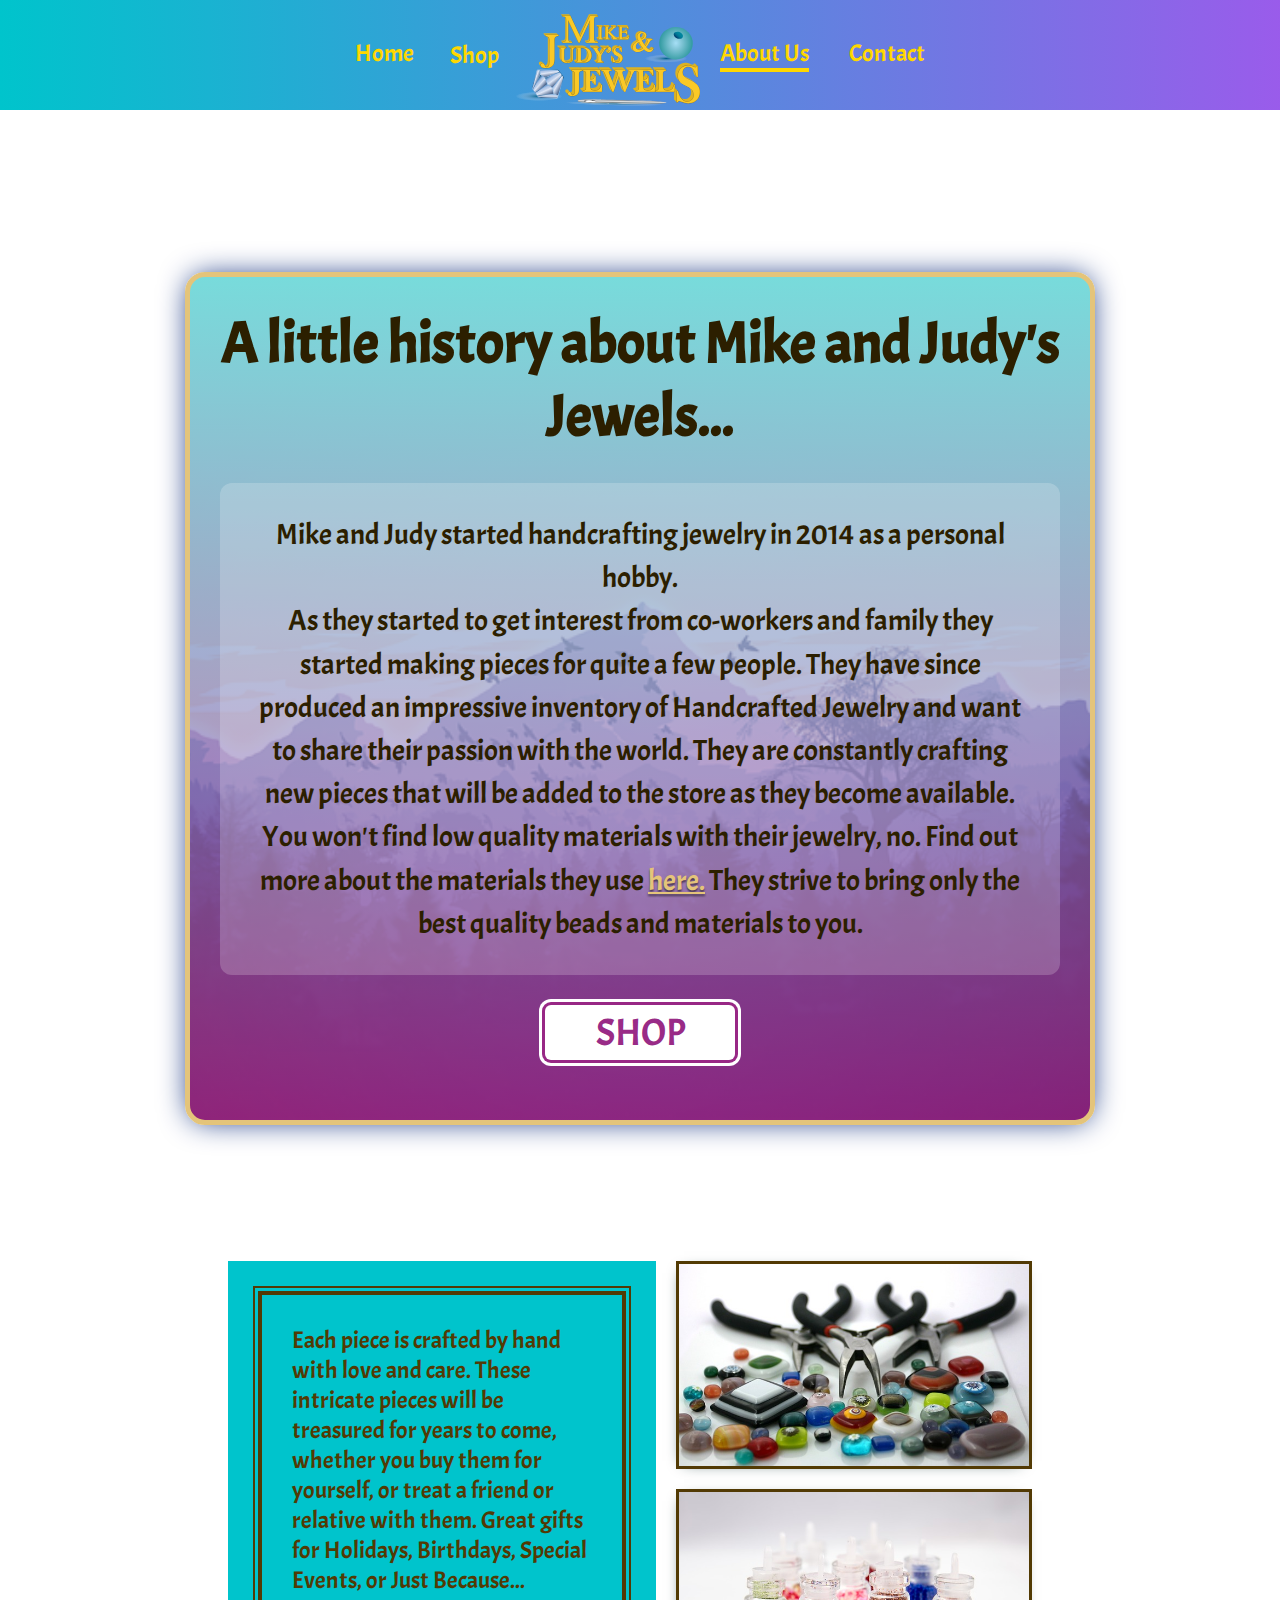
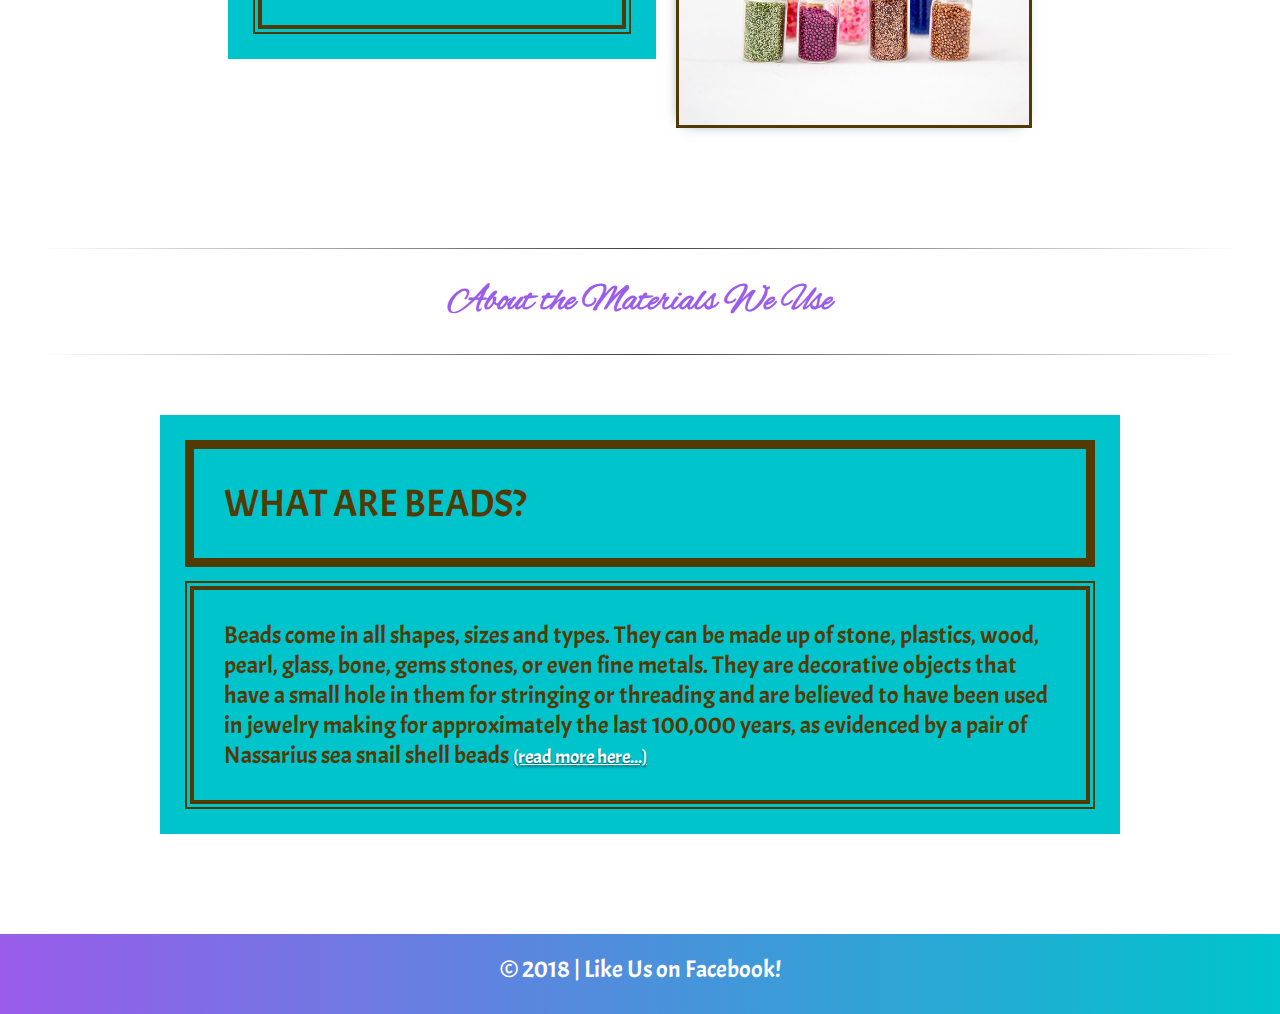
==== commit e567d0aa: "working on mat desc in about us" ====
--- a/about_us.html
+++ b/about_us.html
@@ -109,29 +109,40 @@
         <br> As they started to get interest from co-workers and family they started making pieces for quite a few people. They
         have since produced an impressive inventory of Handcrafted Jewelry and want to share their passion with the world.
         They are constantly crafting new pieces that will be added to the store as they become available. You won't find
-        low quality materials with their jewelry, no. They strive to bring only the best quality beads and materials to you.</p>
-
-
+        low quality materials with their jewelry, no. Find out more about the materials they use
+        <a href="#mats">here.</a> They strive to bring only the best quality beads and materials to you.</p>
       <div class="wow flip about-us-cta" data-wow-iteration="2">
         <a href="shop.html" class="shop-btn">SHOP</a>
       </div>
     </div>
-
-
   </main>
   <section class="about-us--section">
-
     <div class="about-us--left">
       <p>Each piece is crafted by hand with love and care. These intricate pieces will be treasured for years to come, whether
         you buy them for yourself, or treat a friend or relative with them. Great gifts for Holidays, Birthdays, Special
         Events, or Just Because...
         <br>
-
       </p>
     </div>
     <div class="about-us--right">
       <img src="/img/glass-beads-and-needlenose-pliers.jpg" alt="needle-nose pliers and glass beads">
       <img src="/img/bead-bottles.jpg" alt="little bottles with beads in them">
+    </div>
+  </section>
+  <section id="mats" class="scetion-mats">
+    <hr class="style-two">
+    <h2 class="mats-head">About the Materials We Use</h2>
+    <hr class="style-two">
+
+    <div class="mats-desc">
+      <p class="lead">What Are Beads?</p>
+      <p>Beads come in all shapes, sizes and types. They can be made up of stone, plastics, wood, pearl, glass, bone, gems stones,
+        or even fine metals. They are decorative objects that have a small hole in them for stringing or threading and are
+        believed to have been used in jewelry making for approximately the last 100,000 years, as evidenced by a pair of
+        Nassarius sea snail shell beads
+        <a href="https://en.wikipedia.org/wiki/Bead" rel="noopener" target="_blank">(read more here...)</a>
+        <br>
+      </p>
     </div>
   </section>
   <footer>
--- a/css/jj.css
+++ b/css/jj.css
@@ -24,6 +24,7 @@
   padding: 15px;
   font-size: 2em;
   color: darkviolet;
+  text-shadow:
 }
 
 #up-arrow:hover {
@@ -291,6 +292,7 @@
 .btn-scale {
   transition: all .4s;
   margin-bottom: 15px;
+  display: inline-block;
 }
 
 .btn-scale:hover {
@@ -386,6 +388,7 @@
   margin-bottom: 20px;
   font-size: 2em;
   color: gold;
+  text-shadow: 0 2px 2px rgba(0, 0, 0, 0.541);
 }
 
 .cta-desc p {
@@ -403,6 +406,7 @@
   color: gold;
   text-transform: uppercase;
   letter-spacing: normal;
+  text-shadow: 0 2px 2px rgba(0, 0, 0, 0.541);
   transition: all .8s;
 }
 
@@ -1075,6 +1079,11 @@
   font-size: 1.5em;
   margin: 30px;
   padding: 30px;
+}
+
+.about-us-text a {
+  color: #e4c47a;
+  text-shadow: 0 2px 2px rgba(0, 0, 0, 0.541);
 }
 
 .about-us-content {
@@ -1098,6 +1107,39 @@
   line-height: 1.5em;
 }
 
+.mats-desc {
+  background: #00c4cc;
+  max-width: 900px;
+  margin: 60px auto;
+  padding: 30px;
+}
+
+.mats-desc p {
+  color: #523a04;
+  border: 4px solid #523a04;
+  text-align: left;
+  box-shadow: 0 0 0 3px #00c4cc, 0 0 0 5px #523a04;
+}
+
+.mats-desc p a {
+  background: none;
+  color: #fff;
+  padding: 0;
+  letter-spacing: 0;
+  text-decoration: underline;
+  font-size: .8em;
+  text-shadow: 0 2px 2px rgba(0, 0, 0, 0.541);
+  transition: all .3s;
+}
+
+.mats-desc p a:hover {
+  color: #523a04;
+  background: #fff;
+  padding: 4px 10px;
+  box-shadow: 0 2px 5px rgba(0, 0, 0, 0.5);
+  border-radius: 8px;
+}
+
 @media screen and (min-width: 950px) {
   .about-us-content {
     max-width: 900px;
@@ -1345,9 +1387,17 @@
 .contact-info li {
   padding-bottom: 6px;
   letter-spacing: .1em;
+  text-shadow: 0 2px 2px rgba(0, 0, 0, 0.3);
 }
 
 .contact-info i {
   margin-left: 20px;
   color: #e4c47a;
+}
+
+p.lead {
+  text-transform: uppercase;
+  font-size: 1.6em;
+  margin: 0 auto 24px auto;
+  box-shadow: 0 0 0 5px #523a04;
 }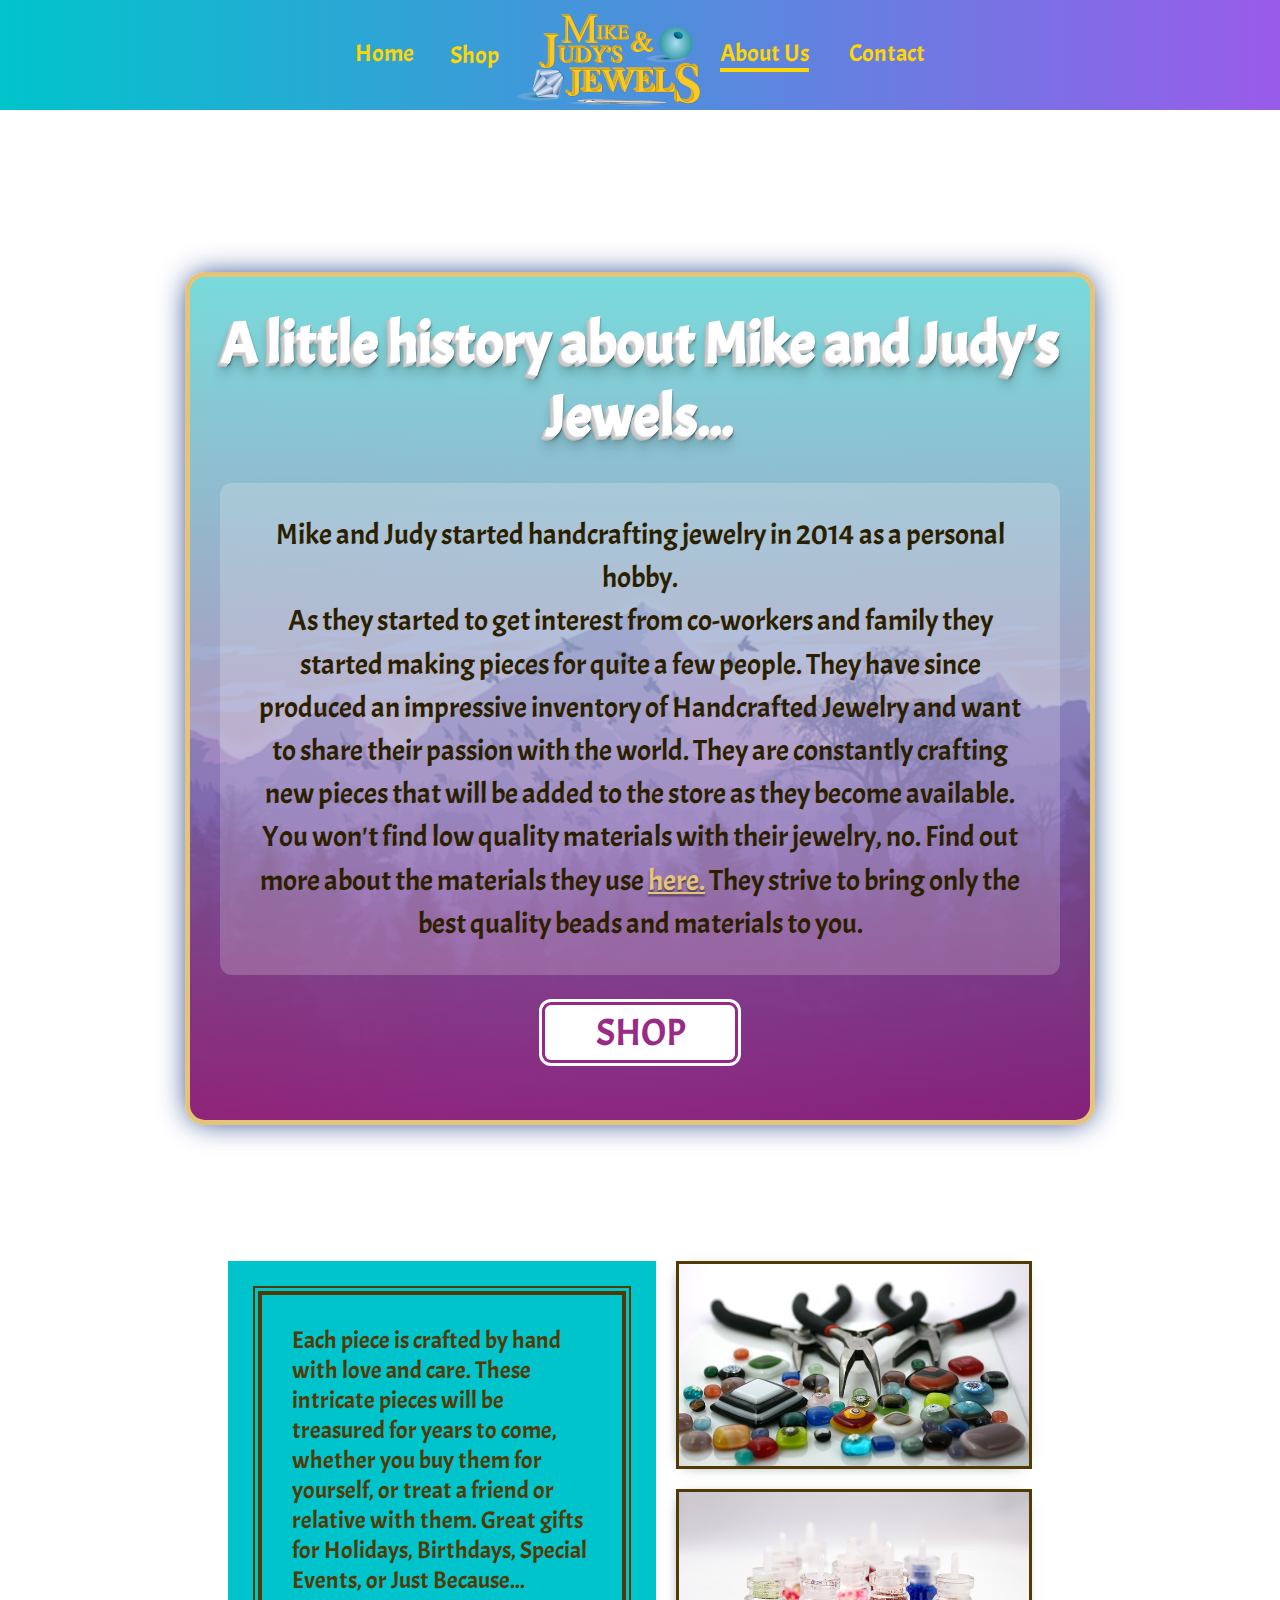
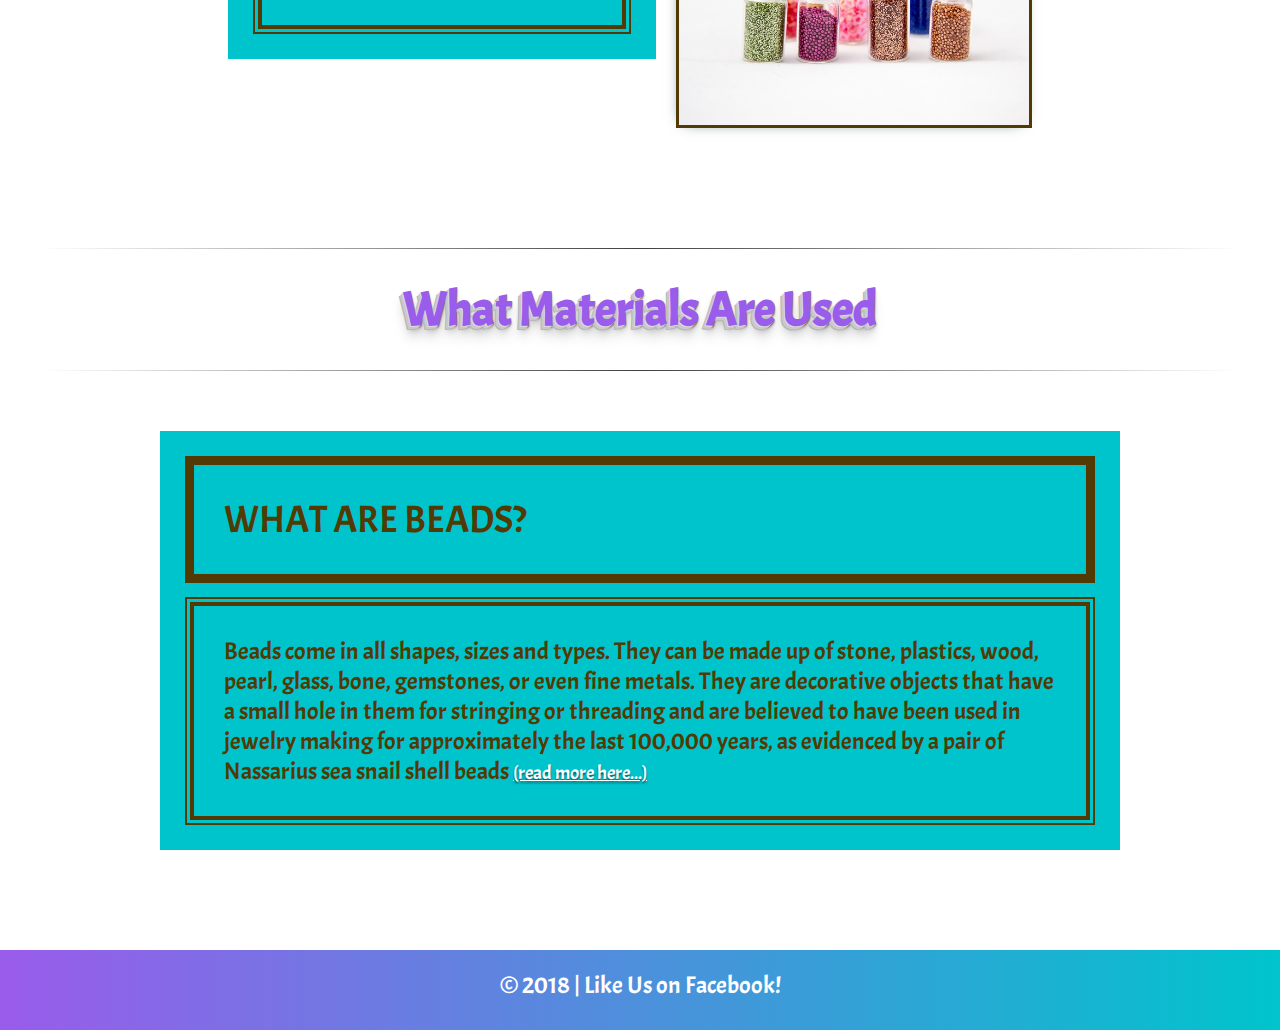
==== commit cdd9c4b3: "typo fix" ====
--- a/about_us.html
+++ b/about_us.html
@@ -131,12 +131,12 @@
   </section>
   <section id="mats" class="scetion-mats">
     <hr class="style-two">
-    <h2 class="mats-head">About the Materials We Use</h2>
+    <h2 class="mats-head">What Materials Are Used</h2>
     <hr class="style-two">
 
     <div class="mats-desc">
       <p class="lead">What Are Beads?</p>
-      <p>Beads come in all shapes, sizes and types. They can be made up of stone, plastics, wood, pearl, glass, bone, gems stones,
+      <p>Beads come in all shapes, sizes and types. They can be made up of stone, plastics, wood, pearl, glass, bone, gemstones,
         or even fine metals. They are decorative objects that have a small hole in them for stringing or threading and are
         believed to have been used in jewelry making for approximately the last 100,000 years, as evidenced by a pair of
         Nassarius sea snail shell beads
--- a/css/jj.css
+++ b/css/jj.css
@@ -24,11 +24,11 @@
   padding: 15px;
   font-size: 2em;
   color: darkviolet;
-  text-shadow:
+  text-shadow: 0 2px 10px #ffffff;
 }
 
 #up-arrow:hover {
-  color: #000;
+  color: #523a04;
 }
 
 header {
@@ -417,7 +417,6 @@
 section {
   padding: 40px;
   text-align: center;
-  font-family: 'Alex Brush', cursive;
   color: hsl(266, 78%, 64%);
   font-size: 1.5em;
 }
@@ -1073,6 +1072,8 @@
 h1.about-us {
   margin: 30px;
   font-size: 3em;
+  color: #fff;
+  text-shadow: -1px 1px 0 #ddd, -2px 2px 0 #c8c8c8, -3px 3px 0 #ccc, -4px 4px 0 #b8b8b8, -4px 4px 0 #bbb, 0px 1px 1px rgba(0, 0, 0, .4), 0px 2px 2px rgba(0, 0, 0, .3), -1px 3px 3px rgba(0, 0, 0, .2), -1px 5px 5px rgba(0, 0, 0, .1), -2px 8px 8px rgba(0, 0, 0, .1), -2px 13px 13px rgba(0, 0, 0, .1);
 }
 
 .about-us-text {
@@ -1114,6 +1115,11 @@
   padding: 30px;
 }
 
+.mats-head {
+  font-size: 2em;
+  text-shadow: -1px 1px 0 #ddd, -2px 2px 0 #c8c8c8, -3px 3px 0 #ccc, -4px 4px 0 #b8b8b8, -4px 4px 0 #bbb, 0px 1px 1px rgba(0, 0, 0, .4), 0px 2px 2px rgba(0, 0, 0, .3), -1px 3px 3px rgba(0, 0, 0, .2), -1px 5px 5px rgba(0, 0, 0, .1), -2px 8px 8px rgba(0, 0, 0, .1), -2px 13px 13px rgba(0, 0, 0, .1);
+}
+
 .mats-desc p {
   color: #523a04;
   border: 4px solid #523a04;
